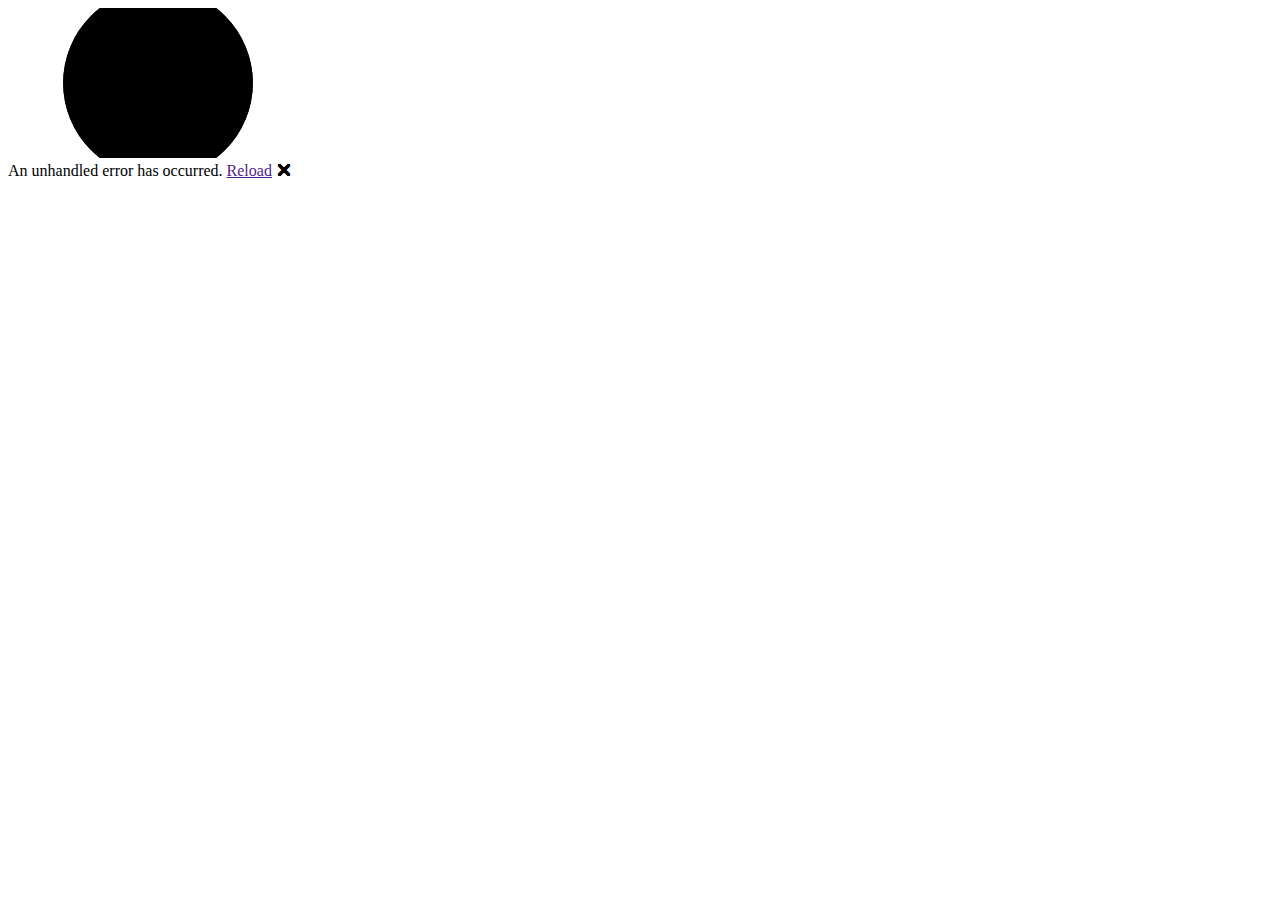
==== WebClient/wwwroot/index.html @ 43ec5171 "Init" ====
<!DOCTYPE html>
<html lang="en">

<head>
    <meta charset="utf-8" />
    <meta name="viewport" content="width=device-width, initial-scale=1.0" />
    <title>WebClient</title>
    <base href="/" />
    <link rel="stylesheet" href="css/bootstrap/bootstrap.min.css" />
    <link rel="stylesheet" href="css/app.css" />
    <link rel="icon" type="image/png" href="favicon.png" />
    <link href="WebClient.styles.css" rel="stylesheet" />
</head>

<body>
    <div id="app">
        <svg class="loading-progress">
            <circle r="40%" cx="50%" cy="50%" />
            <circle r="40%" cx="50%" cy="50%" />
        </svg>
        <div class="loading-progress-text"></div>
    </div>

    <div id="blazor-error-ui">
        An unhandled error has occurred.
        <a href="" class="reload">Reload</a>
        <a class="dismiss">🗙</a>
    </div>
    <script src="_framework/blazor.webassembly.js"></script>
</body>

</html>
---- WebClient/wwwroot/css/app.css ----
html, body {
    font-family: 'Helvetica Neue', Helvetica, Arial, sans-serif;
}

h1:focus {
    outline: none;
}

a, .btn-link {
    color: #0071c1;
}

.btn-primary {
    color: #fff;
    background-color: #1b6ec2;
    border-color: #1861ac;
}

.btn:focus, .btn:active:focus, .btn-link.nav-link:focus, .form-control:focus, .form-check-input:focus {
  box-shadow: 0 0 0 0.1rem white, 0 0 0 0.25rem #258cfb;
}

.content {
    padding-top: 1.1rem;
}

.valid.modified:not([type=checkbox]) {
    outline: 1px solid #26b050;
}

.invalid {
    outline: 1px solid red;
}

.validation-message {
    color: red;
}

#blazor-error-ui {
    background: lightyellow;
    bottom: 0;
    box-shadow: 0 -1px 2px rgba(0, 0, 0, 0.2);
    display: none;
    left: 0;
    padding: 0.6rem 1.25rem 0.7rem 1.25rem;
    position: fixed;
    width: 100%;
    z-index: 1000;
}

    #blazor-error-ui .dismiss {
        cursor: pointer;
        position: absolute;
        right: 0.75rem;
        top: 0.5rem;
    }

.blazor-error-boundary {
    background: url([data-uri]) no-repeat 1rem/1.8rem, #b32121;
    padding: 1rem 1rem 1rem 3.7rem;
    color: white;
}

    .blazor-error-boundary::after {
        content: "An error has occurred."
    }

.loading-progress {
    position: relative;
    display: block;
    width: 8rem;
    height: 8rem;
    margin: 20vh auto 1rem auto;
}

    .loading-progress circle {
        fill: none;
        stroke: #e0e0e0;
        stroke-width: 0.6rem;
        transform-origin: 50% 50%;
        transform: rotate(-90deg);
    }

        .loading-progress circle:last-child {
            stroke: #1b6ec2;
            stroke-dasharray: calc(3.141 * var(--blazor-load-percentage, 0%) * 0.8), 500%;
            transition: stroke-dasharray 0.05s ease-in-out;
        }

.loading-progress-text {
    position: absolute;
    text-align: center;
    font-weight: bold;
    inset: calc(20vh + 3.25rem) 0 auto 0.2rem;
}

    .loading-progress-text:after {
        content: var(--blazor-load-percentage-text, "Loading");
    }

code {
    color: #c02d76;
}
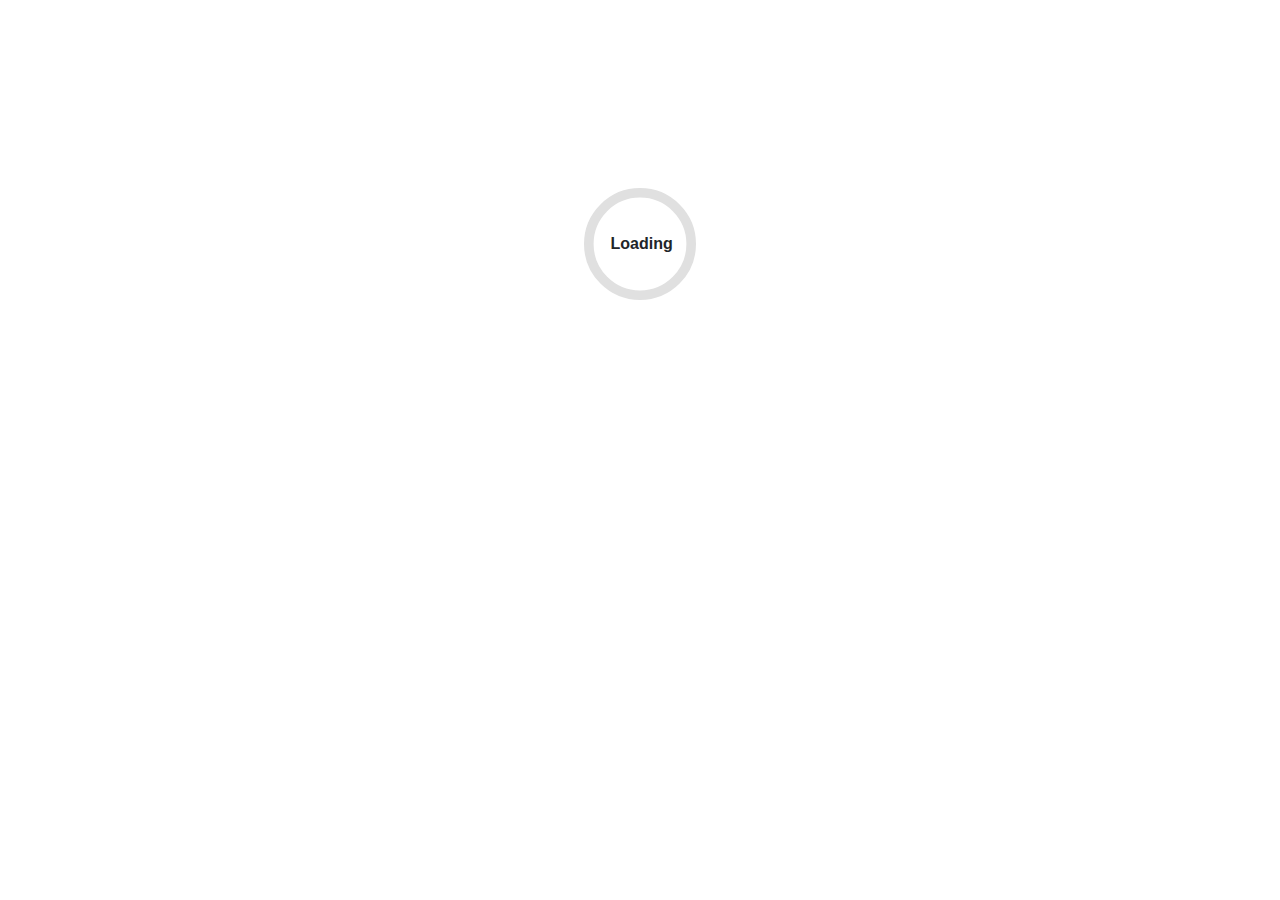
==== commit 9d063313: "fix" ====
--- a/WebClient/wwwroot/index.html
+++ b/WebClient/wwwroot/index.html
@@ -1,32 +1,29 @@
 <!DOCTYPE html>
 <html lang="en">
-
-<head>
+  <head>
     <meta charset="utf-8" />
     <meta name="viewport" content="width=device-width, initial-scale=1.0" />
     <title>WebClient</title>
-    <base href="/" />
     <link rel="stylesheet" href="css/bootstrap/bootstrap.min.css" />
     <link rel="stylesheet" href="css/app.css" />
     <link rel="icon" type="image/png" href="favicon.png" />
     <link href="WebClient.styles.css" rel="stylesheet" />
-</head>
+  </head>
 
-<body>
+  <body>
     <div id="app">
-        <svg class="loading-progress">
-            <circle r="40%" cx="50%" cy="50%" />
-            <circle r="40%" cx="50%" cy="50%" />
-        </svg>
-        <div class="loading-progress-text"></div>
+      <svg class="loading-progress">
+        <circle r="40%" cx="50%" cy="50%" />
+        <circle r="40%" cx="50%" cy="50%" />
+      </svg>
+      <div class="loading-progress-text"></div>
     </div>
 
     <div id="blazor-error-ui">
-        An unhandled error has occurred.
-        <a href="" class="reload">Reload</a>
-        <a class="dismiss">🗙</a>
+      An unhandled error has occurred.
+      <a href="" class="reload">Reload</a>
+      <a class="dismiss">🗙</a>
     </div>
     <script src="_framework/blazor.webassembly.js"></script>
-</body>
-
+  </body>
 </html>
